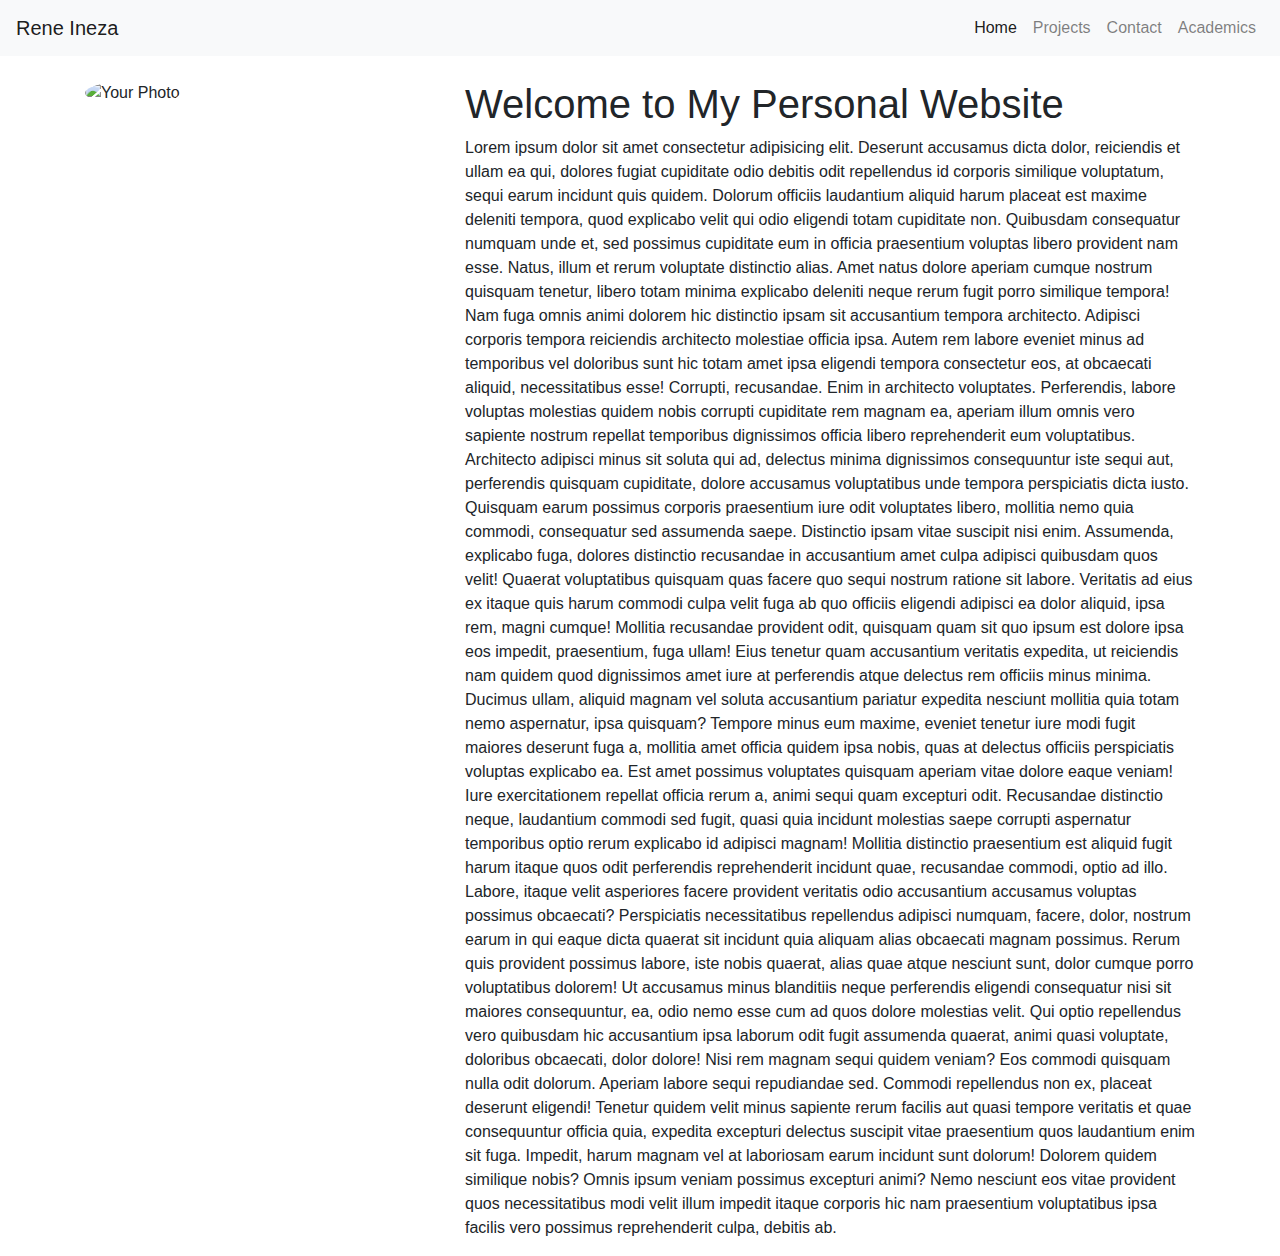
==== index.html @ 165c2bb7 "Create index.html" ====
<!DOCTYPE html>
<html lang="en">

<head>
    <meta charset="UTF-8">
    <meta name="viewport" content="width=device-width, initial-scale=1, shrink-to-fit=no">
    <title>Rene Ineza - Home</title>
    <!-- Link to Bootstrap CSS -->
    <link rel="stylesheet" href="https://stackpath.bootstrapcdn.com/bootstrap/4.5.2/css/bootstrap.min.css">
    <!-- Link to your custom CSS file (styles.css) -->
    <link rel="stylesheet" href="styles.css">
     <!-- Favicon link -->
     <link rel="icon" href="images/Photo2 (1).jpg" type="image/x-icon">
</head>

<body>

    <!-- Navbar (same as other pages) -->
    <nav class="navbar navbar-expand-lg navbar-light bg-light">
        <a class="navbar-brand" href="#">Rene Ineza</a>
        <button class="navbar-toggler" type="button" data-toggle="collapse" data-target="#navbarNav"
            aria-controls="navbarNav" aria-expanded="false" aria-label="Toggle navigation">
            <span class="navbar-toggler-icon"></span>
        </button>
        <div class="collapse navbar-collapse" id="navbarNav">
            <ul class="navbar-nav ml-auto">
                <li class="nav-item active">
                    <a class="nav-link" href="index.html">Home</a>
                </li>
                <li class="nav-item">
                    <a class="nav-link" href="projects.html">Projects</a>
                </li>
                <li class="nav-item">
                    <a class="nav-link" href="contact.html">Contact</a>
                </li>
                <li class="nav-item">
                    <a class="nav-link" href="academic.html">Academics</a>
                </li>
            </ul>
        </div>
    </nav>

    <!-- Main Content -->
    <div class="container mt-4">
        <div class="row">
            <!-- Photo Section -->
            <div class="col-md-4 mb-4">
                <img src="images/Photo2 (1).jpg" alt="Your Photo" class="rounded-circle img-fluid">
            </div>
            <!-- Descriptive Information -->
            <div class="col-md-8">
                <h1>Welcome to My Personal Website</h1>
                <p>Lorem ipsum dolor sit amet consectetur adipisicing elit. Deserunt accusamus dicta dolor, reiciendis et ullam ea qui, dolores fugiat cupiditate odio debitis odit repellendus id corporis similique voluptatum, sequi earum incidunt quis quidem. Dolorum officiis laudantium aliquid harum placeat est maxime deleniti tempora, quod explicabo velit qui odio eligendi totam cupiditate non. Quibusdam consequatur numquam unde et, sed possimus cupiditate eum in officia praesentium voluptas libero provident nam esse. Natus, illum et rerum voluptate distinctio alias. Amet natus dolore aperiam cumque nostrum quisquam tenetur, libero totam minima explicabo deleniti neque rerum fugit porro similique tempora! Nam fuga omnis animi dolorem hic distinctio ipsam sit accusantium tempora architecto. Adipisci corporis tempora reiciendis architecto molestiae officia ipsa. Autem rem labore eveniet minus ad temporibus vel doloribus sunt hic totam amet ipsa eligendi tempora consectetur eos, at obcaecati aliquid, necessitatibus esse! Corrupti, recusandae. Enim in architecto voluptates. Perferendis, labore voluptas molestias quidem nobis corrupti cupiditate rem magnam ea, aperiam illum omnis vero sapiente nostrum repellat temporibus dignissimos officia libero reprehenderit eum voluptatibus. Architecto adipisci minus sit soluta qui ad, delectus minima dignissimos consequuntur iste sequi aut, perferendis quisquam cupiditate, dolore accusamus voluptatibus unde tempora perspiciatis dicta iusto. Quisquam earum possimus corporis praesentium iure odit voluptates libero, mollitia nemo quia commodi, consequatur sed assumenda saepe. Distinctio ipsam vitae suscipit nisi enim. Assumenda, explicabo fuga, dolores distinctio recusandae in accusantium amet culpa adipisci quibusdam quos velit! Quaerat voluptatibus quisquam quas facere quo sequi nostrum ratione sit labore. Veritatis ad eius ex itaque quis harum commodi culpa velit fuga ab quo officiis eligendi adipisci ea dolor aliquid, ipsa rem, magni cumque! Mollitia recusandae provident odit, quisquam quam sit quo ipsum est dolore ipsa eos impedit, praesentium, fuga ullam! Eius tenetur quam accusantium veritatis expedita, ut reiciendis nam quidem quod dignissimos amet iure at perferendis atque delectus rem officiis minus minima. Ducimus ullam, aliquid magnam vel soluta accusantium pariatur expedita nesciunt mollitia quia totam nemo aspernatur, ipsa quisquam? Tempore minus eum maxime, eveniet tenetur iure modi fugit maiores deserunt fuga a, mollitia amet officia quidem ipsa nobis, quas at delectus officiis perspiciatis voluptas explicabo ea. Est amet possimus voluptates quisquam aperiam vitae dolore eaque veniam! Iure exercitationem repellat officia rerum a, animi sequi quam excepturi odit. Recusandae distinctio neque, laudantium commodi sed fugit, quasi quia incidunt molestias saepe corrupti aspernatur temporibus optio rerum explicabo id adipisci magnam! Mollitia distinctio praesentium est aliquid fugit harum itaque quos odit perferendis reprehenderit incidunt quae, recusandae commodi, optio ad illo. Labore, itaque velit asperiores facere provident veritatis odio accusantium accusamus voluptas possimus obcaecati? Perspiciatis necessitatibus repellendus adipisci numquam, facere, dolor, nostrum earum in qui eaque dicta quaerat sit incidunt quia aliquam alias obcaecati magnam possimus. Rerum quis provident possimus labore, iste nobis quaerat, alias quae atque nesciunt sunt, dolor cumque porro voluptatibus dolorem! Ut accusamus minus blanditiis neque perferendis eligendi consequatur nisi sit maiores consequuntur, ea, odio nemo esse cum ad quos dolore molestias velit. Qui optio repellendus vero quibusdam hic accusantium ipsa laborum odit fugit assumenda quaerat, animi quasi voluptate, doloribus obcaecati, dolor dolore! Nisi rem magnam sequi quidem veniam? Eos commodi quisquam nulla odit dolorum. Aperiam labore sequi repudiandae sed. Commodi repellendus non ex, placeat deserunt eligendi! Tenetur quidem velit minus sapiente rerum facilis aut quasi tempore veritatis et quae consequuntur officia quia, expedita excepturi delectus suscipit vitae praesentium quos laudantium enim sit fuga. Impedit, harum magnam vel at laboriosam earum incidunt sunt dolorum! Dolorem quidem similique nobis? Omnis ipsum veniam possimus excepturi animi? Nemo nesciunt eos vitae provident quos necessitatibus modi velit illum impedit itaque corporis hic nam praesentium voluptatibus ipsa facilis vero possimus reprehenderit culpa, debitis ab.</p>
                <!-- Add more descriptive information as needed -->
            </div>
        </div>
    </div>

    <!-- Link to Bootstrap JS and Popper.js -->
    <script src="https://code.jquery.com/jquery-3.5.1.slim.min.js"></script>
    <script src="https://cdn.jsdelivr.net/npm/@popperjs/core@2.9.2/dist/umd/popper.min.js"></script>
    <script src="https://stackpath.bootstrapcdn.com/bootstrap/4.5.2/js/bootstrap.min.js"></script>

    <!-- Your custom JavaScript file (script.js) -->
    <script src="script.js"></script>

</body>

</html>
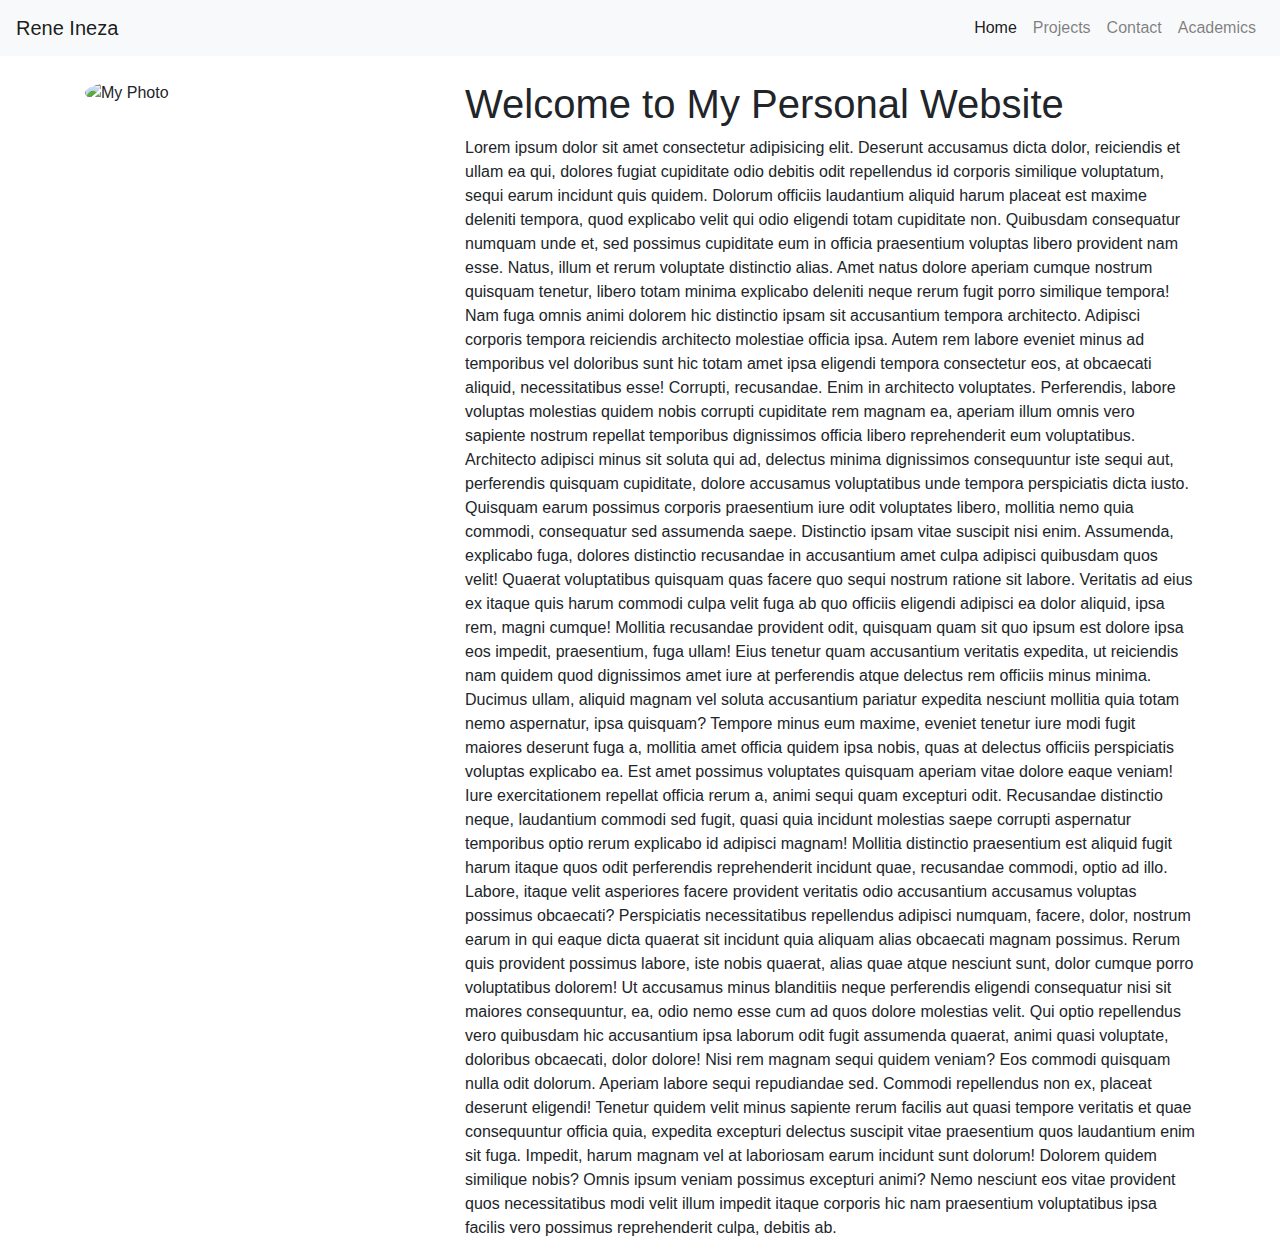
==== commit a0caa2ed: "Update index.html" ====
--- a/index.html
+++ b/index.html
@@ -15,7 +15,7 @@
 
 <body>
 
-    <!-- Navbar (same as other pages) -->
+    <!-- Navigation bar -->
     <nav class="navbar navbar-expand-lg navbar-light bg-light">
         <a class="navbar-brand" href="#">Rene Ineza</a>
         <button class="navbar-toggler" type="button" data-toggle="collapse" data-target="#navbarNav"
@@ -45,7 +45,7 @@
         <div class="row">
             <!-- Photo Section -->
             <div class="col-md-4 mb-4">
-                <img src="images/Photo2 (1).jpg" alt="Your Photo" class="rounded-circle img-fluid">
+                <img src="images/Photo2 (1).jpg" alt="My Photo" class="rounded-circle img-fluid">
             </div>
             <!-- Descriptive Information -->
             <div class="col-md-8">
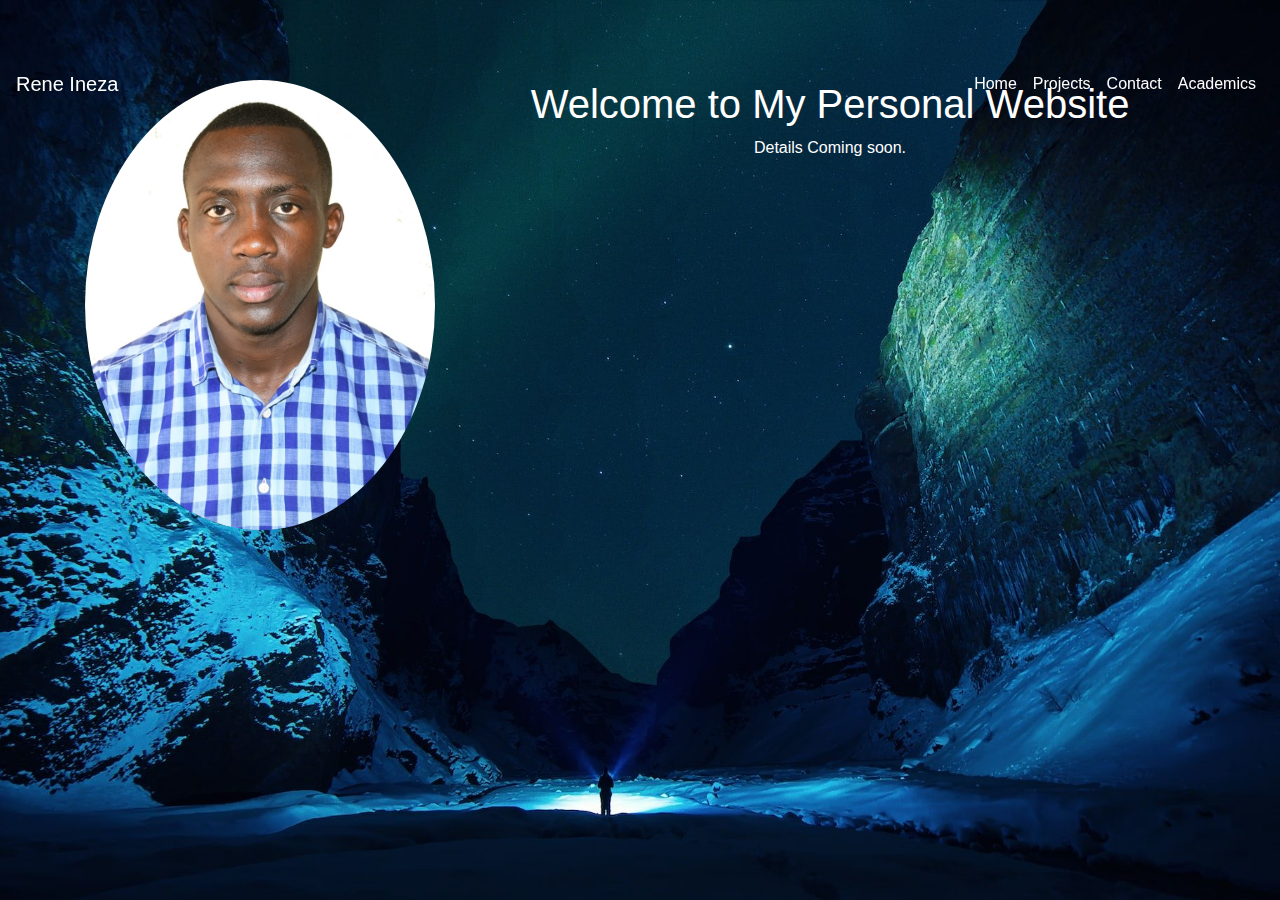
==== commit f6381fdc: "Update index.html" ====
--- a/index.html
+++ b/index.html
@@ -50,12 +50,12 @@
             <!-- Descriptive Information -->
             <div class="col-md-8">
                 <h1>Welcome to My Personal Website</h1>
-                <p>Lorem ipsum dolor sit amet consectetur adipisicing elit. Deserunt accusamus dicta dolor, reiciendis et ullam ea qui, dolores fugiat cupiditate odio debitis odit repellendus id corporis similique voluptatum, sequi earum incidunt quis quidem. Dolorum officiis laudantium aliquid harum placeat est maxime deleniti tempora, quod explicabo velit qui odio eligendi totam cupiditate non. Quibusdam consequatur numquam unde et, sed possimus cupiditate eum in officia praesentium voluptas libero provident nam esse. Natus, illum et rerum voluptate distinctio alias. Amet natus dolore aperiam cumque nostrum quisquam tenetur, libero totam minima explicabo deleniti neque rerum fugit porro similique tempora! Nam fuga omnis animi dolorem hic distinctio ipsam sit accusantium tempora architecto. Adipisci corporis tempora reiciendis architecto molestiae officia ipsa. Autem rem labore eveniet minus ad temporibus vel doloribus sunt hic totam amet ipsa eligendi tempora consectetur eos, at obcaecati aliquid, necessitatibus esse! Corrupti, recusandae. Enim in architecto voluptates. Perferendis, labore voluptas molestias quidem nobis corrupti cupiditate rem magnam ea, aperiam illum omnis vero sapiente nostrum repellat temporibus dignissimos officia libero reprehenderit eum voluptatibus. Architecto adipisci minus sit soluta qui ad, delectus minima dignissimos consequuntur iste sequi aut, perferendis quisquam cupiditate, dolore accusamus voluptatibus unde tempora perspiciatis dicta iusto. Quisquam earum possimus corporis praesentium iure odit voluptates libero, mollitia nemo quia commodi, consequatur sed assumenda saepe. Distinctio ipsam vitae suscipit nisi enim. Assumenda, explicabo fuga, dolores distinctio recusandae in accusantium amet culpa adipisci quibusdam quos velit! Quaerat voluptatibus quisquam quas facere quo sequi nostrum ratione sit labore. Veritatis ad eius ex itaque quis harum commodi culpa velit fuga ab quo officiis eligendi adipisci ea dolor aliquid, ipsa rem, magni cumque! Mollitia recusandae provident odit, quisquam quam sit quo ipsum est dolore ipsa eos impedit, praesentium, fuga ullam! Eius tenetur quam accusantium veritatis expedita, ut reiciendis nam quidem quod dignissimos amet iure at perferendis atque delectus rem officiis minus minima. Ducimus ullam, aliquid magnam vel soluta accusantium pariatur expedita nesciunt mollitia quia totam nemo aspernatur, ipsa quisquam? Tempore minus eum maxime, eveniet tenetur iure modi fugit maiores deserunt fuga a, mollitia amet officia quidem ipsa nobis, quas at delectus officiis perspiciatis voluptas explicabo ea. Est amet possimus voluptates quisquam aperiam vitae dolore eaque veniam! Iure exercitationem repellat officia rerum a, animi sequi quam excepturi odit. Recusandae distinctio neque, laudantium commodi sed fugit, quasi quia incidunt molestias saepe corrupti aspernatur temporibus optio rerum explicabo id adipisci magnam! Mollitia distinctio praesentium est aliquid fugit harum itaque quos odit perferendis reprehenderit incidunt quae, recusandae commodi, optio ad illo. Labore, itaque velit asperiores facere provident veritatis odio accusantium accusamus voluptas possimus obcaecati? Perspiciatis necessitatibus repellendus adipisci numquam, facere, dolor, nostrum earum in qui eaque dicta quaerat sit incidunt quia aliquam alias obcaecati magnam possimus. Rerum quis provident possimus labore, iste nobis quaerat, alias quae atque nesciunt sunt, dolor cumque porro voluptatibus dolorem! Ut accusamus minus blanditiis neque perferendis eligendi consequatur nisi sit maiores consequuntur, ea, odio nemo esse cum ad quos dolore molestias velit. Qui optio repellendus vero quibusdam hic accusantium ipsa laborum odit fugit assumenda quaerat, animi quasi voluptate, doloribus obcaecati, dolor dolore! Nisi rem magnam sequi quidem veniam? Eos commodi quisquam nulla odit dolorum. Aperiam labore sequi repudiandae sed. Commodi repellendus non ex, placeat deserunt eligendi! Tenetur quidem velit minus sapiente rerum facilis aut quasi tempore veritatis et quae consequuntur officia quia, expedita excepturi delectus suscipit vitae praesentium quos laudantium enim sit fuga. Impedit, harum magnam vel at laboriosam earum incidunt sunt dolorum! Dolorem quidem similique nobis? Omnis ipsum veniam possimus excepturi animi? Nemo nesciunt eos vitae provident quos necessitatibus modi velit illum impedit itaque corporis hic nam praesentium voluptatibus ipsa facilis vero possimus reprehenderit culpa, debitis ab.</p>
-                <!-- Add more descriptive information as needed -->
+                <p>Details Coming soon. </p>
             </div>
         </div>
     </div>
-
+    <!-- adding the placeholder for the footer -->
+    <div id="footer-container"></div>
     <!-- Link to Bootstrap JS and Popper.js -->
     <script src="https://code.jquery.com/jquery-3.5.1.slim.min.js"></script>
     <script src="https://cdn.jsdelivr.net/npm/@popperjs/core@2.9.2/dist/umd/popper.min.js"></script>
@@ -65,5 +65,4 @@
     <script src="script.js"></script>
 
 </body>
-
 </html>
--- a/styles.css
+++ b/styles.css
@@ -0,0 +1,91 @@
+ 
+
+/* Add your custom styles here */
+body {
+    padding-top: 56px; /* Adjusted for the fixed navbar */
+}
+
+.container {
+    text-align: center;
+    margin-top: 50px;
+}  body {
+    position: relative; /* Set position to relative to make ::before and ::after relative to the body */
+    background-image: url('images/background2.jpg'); /* Replace 'background.jpg' with the path to your image */
+    background-size: cover; /* Cover the entire viewport */
+    background-position: center; /* Center the image */
+    background-repeat: no-repeat; /* Do not repeat the image */
+    background-attachment: fixed; /* Fixed background */
+    margin: 0; /* Remove default body margin */
+
+    /* Add additional styles as needed */
+    color: #ffffff; /* Set text color to white on top of the background */
+}
+
+.navbar {
+    position: fixed; /* Fixed position */
+    width: 100%; /* Full width */
+    z-index: 1000; /* Set a higher z-index to bring the navbar to the front */
+    background-color: transparent !important; /* Make the background transparent */
+}
+
+.navbar-brand,
+.navbar-nav .nav-link {
+    color: #ffffff !important; /* White text color */
+}
+
+.navbar-toggler-icon {
+    background-color: #ffffff; /* White color for the navbar toggler icon */
+}
+/* Add styles for the element you want to interact with */
+.enlarge-on-hover {
+    transition: transform 0.3s ease; /* Add smooth transition effect */
+}
+
+/* Define the enlarged size when hovered over */
+.enlarge-on-hover:hover {
+    transform: scale(1.1); /* Enlarge the element by 10% */
+    cursor: pointer; /* Change cursor to pointer on hover */
+}
+
+/* Add a class to style the footer */
+.footer-container {
+    color: #fff; /* White text color */
+    text-align: center; /* Center-align text */
+    padding: 10px; /* Add some padding for better visibility */
+    position: fixed; /*fixed positioning*/
+    bottom:0; /*Allign to the bottom of the screen*/
+    left:0; /*Align to the left of the screen*/
+    width: 100%; /*full width*/
+}
+
+/* Style the text inside the footer */
+.footer-container p {
+    margin: 0; /* Remove default margin to avoid extra spacing */
+}
+/* styles.css */
+
+/* Style for the project cards */
+.card {
+    width: 200px; /* Adjust the width as needed */
+    margin: 10px; /* Add some margin for spacing between cards */
+    border: 4px solid #87CEEB; /* BlueSky color border */
+    border-radius: 10px; /* Add rounded edges */
+}
+
+/* Style for the project card images */
+.card img {
+    border-radius: 8px 8px 0 0; /* Rounded edges only at the top */
+}
+
+/* Style for the project card title */
+.card-title {
+    font-size: 1.2em; /* Adjust the font size as needed */
+    font-weight: bold; /* Bold text */
+    margin: 10px; /* Add margin for spacing */
+}
+
+/* Style for the project card description */
+.card-text {
+    font-size: 1em; /* Adjust the font size as needed */
+    margin: 10px; /* Add margin for spacing */
+}
